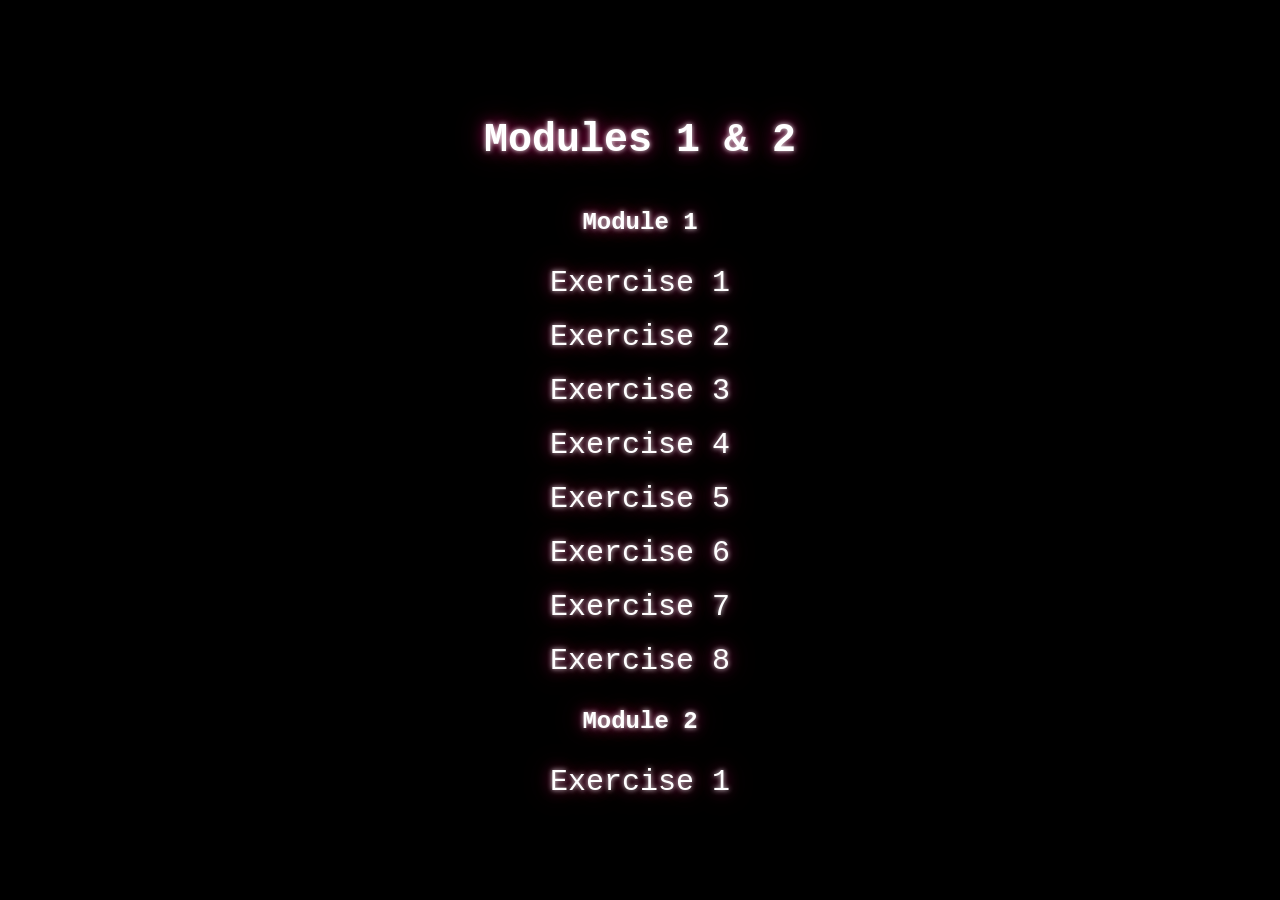
==== js/module-1-2/index.html @ 824e0ac7 "website" ====
<html lang="en">
<head>
    <meta charset="UTF-8">
    <meta name="viewport" content="width=device-width, initial-scale=1.0">
    <title>Module 1 & 2</title>
    <link rel="stylesheet" href="../styles.css">
</head>
<body>
    <div class="dir">
        <h1>Modules 1 & 2</h1>
        <h2>Module 1</h2>
        <a href="exercise-1/">Exercise 1</a>
        <a href="exercise-2/">Exercise 2</a>
        <a href="exercise-3/">Exercise 3</a>
        <a href="exercise-4/">Exercise 4</a>
        <a href="exercise-5/">Exercise 5</a>
        <a href="exercise-6/">Exercise 6</a>
        <a href="exercise-7/">Exercise 7</a>
        <a href="exercise-8/">Exercise 8</a>
        <h2>Module 2</h2>
        <a href="exercise-9/">Exercise 1</a>
    </div>
</body>
</html>
---- js/styles.css ----
body {
    background: black;
}

.dir {
    display: flex;
    align-items: center;
    justify-content: center;
    flex-direction: column;
    text-decoration: none;
    font-family: "Lucida Console", "Courier New", monospace;
    color: white;
    height: 100%;
    text-shadow: 
  0 0 5px rgba(255, 255, 255, 0.9),
  0 0 15px rgba(230, 0, 115, 0.7),
  0 0 30px rgba(230, 0, 115, 0.4);
}

.dir h1 {
    font-size: 40px;
}

.dir a {
    color: white;;
    text-decoration: none;
    font-size: 30px;
    padding: 10px;
    transition: transform 0.1s ease;
}

.dir a:hover {
    color:cornsilk;
    transform: scale(1.15);
    transition: transform 0.2s ease;
}

.dir img {
    display: flex;
    justify-content: center;
    align-items: center;
    padding: 20px;
    height: 40%;
    
}
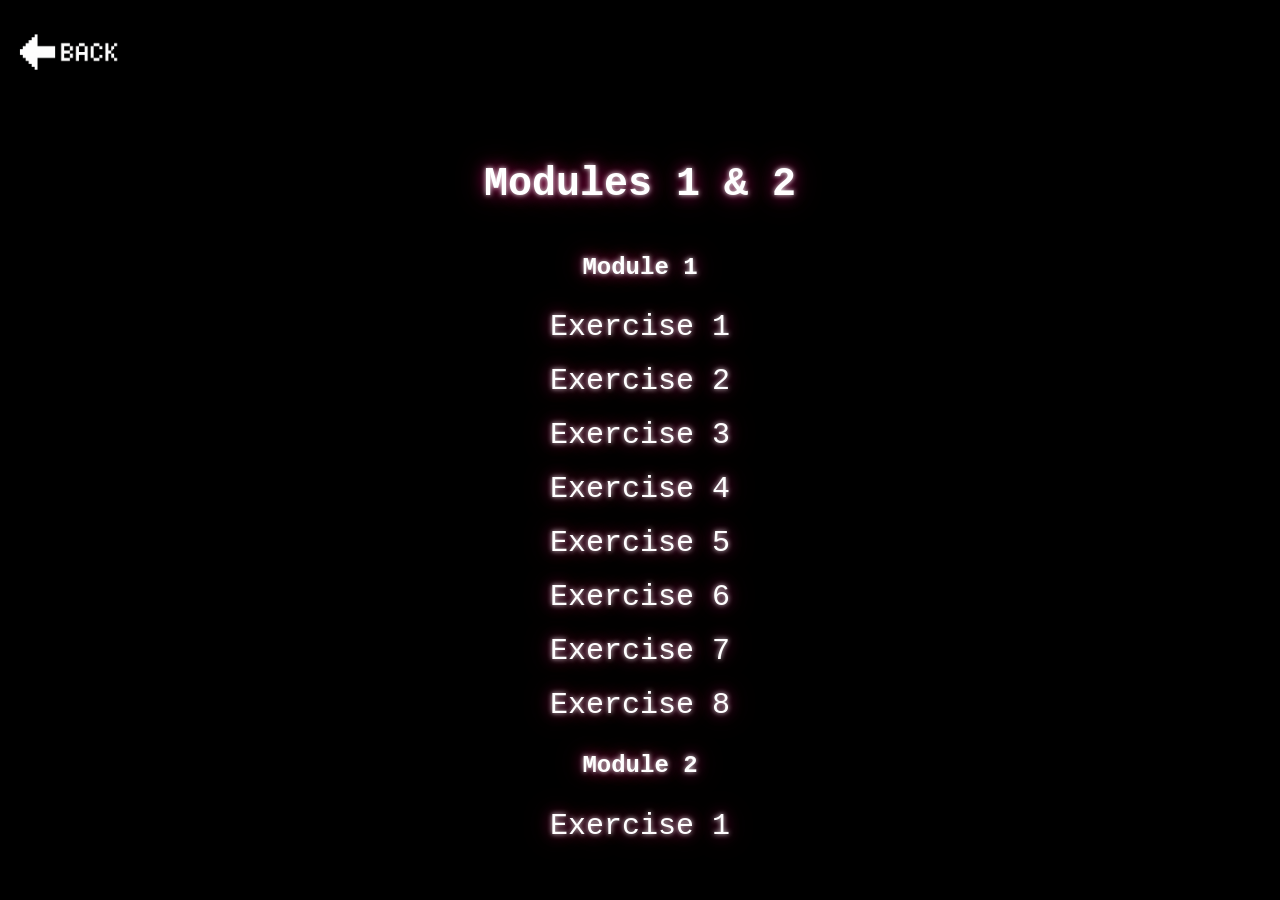
==== commit e796ffa3: "return button" ====
--- a/js/module-1-2/index.html
+++ b/js/module-1-2/index.html
@@ -6,6 +6,7 @@
     <link rel="stylesheet" href="../styles.css">
 </head>
 <body>
+    <input type="image" src="../img/fs.jpg" onclick="history.back()"/>
     <div class="dir">
         <h1>Modules 1 & 2</h1>
         <h2>Module 1</h2>
--- a/js/styles.css
+++ b/js/styles.css
@@ -10,7 +10,7 @@
     text-decoration: none;
     font-family: "Lucida Console", "Courier New", monospace;
     color: white;
-    height: 100%;
+    height: 90%;
     text-shadow: 
   0 0 5px rgba(255, 255, 255, 0.9),
   0 0 15px rgba(230, 0, 115, 0.7),
@@ -43,3 +43,7 @@
     height: 40%;
     
 }
+
+input {
+    height: 10%;
+}
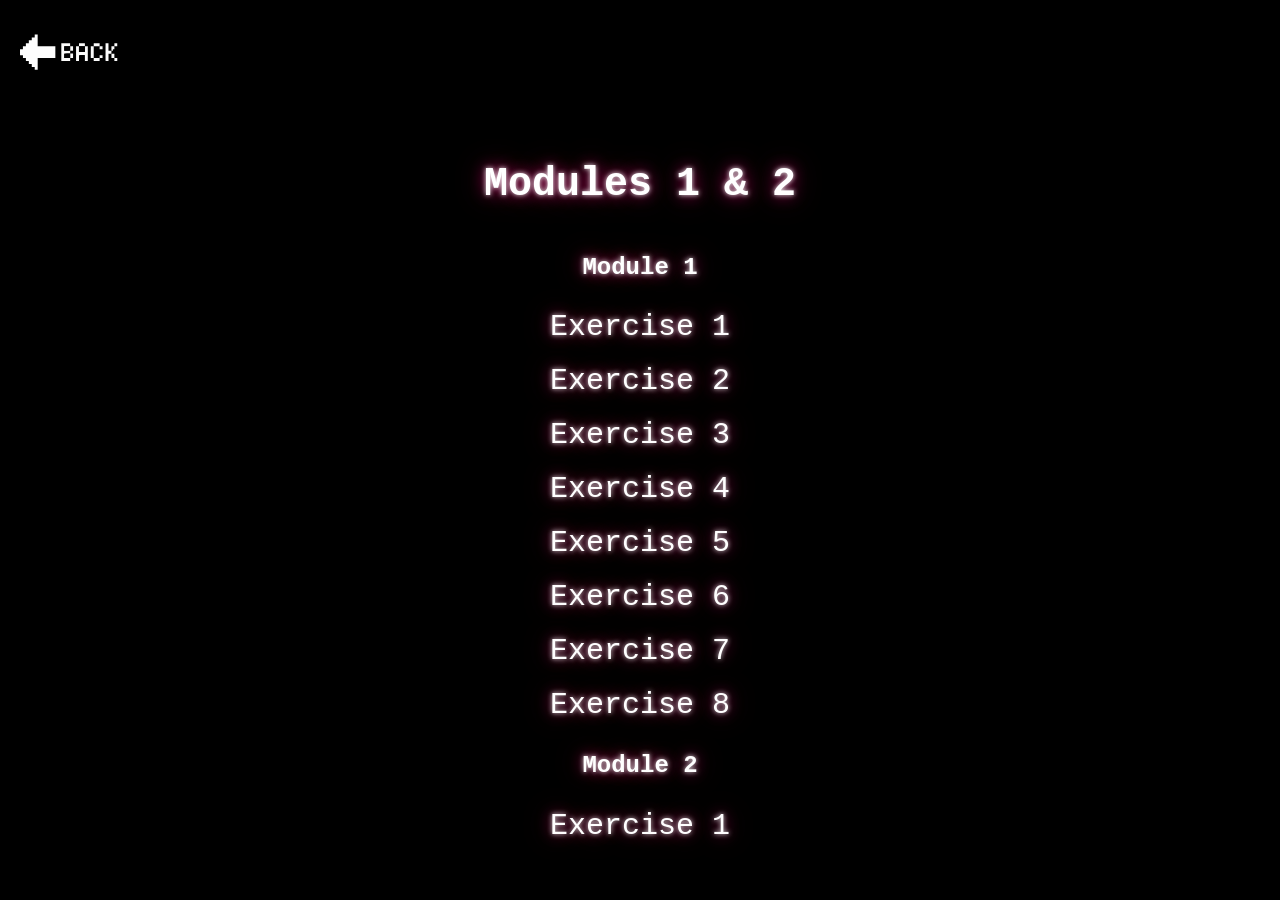
==== commit d8e3e6fa: "svg" ====
--- a/js/module-1-2/index.html
+++ b/js/module-1-2/index.html
@@ -6,7 +6,7 @@
     <link rel="stylesheet" href="../styles.css">
 </head>
 <body>
-    <input type="image" src="../img/fs.jpg" onclick="history.back()"/>
+    <input type="image" src="../img/fs.svg" onclick="history.back()"/>
     <div class="dir">
         <h1>Modules 1 & 2</h1>
         <h2>Module 1</h2>
